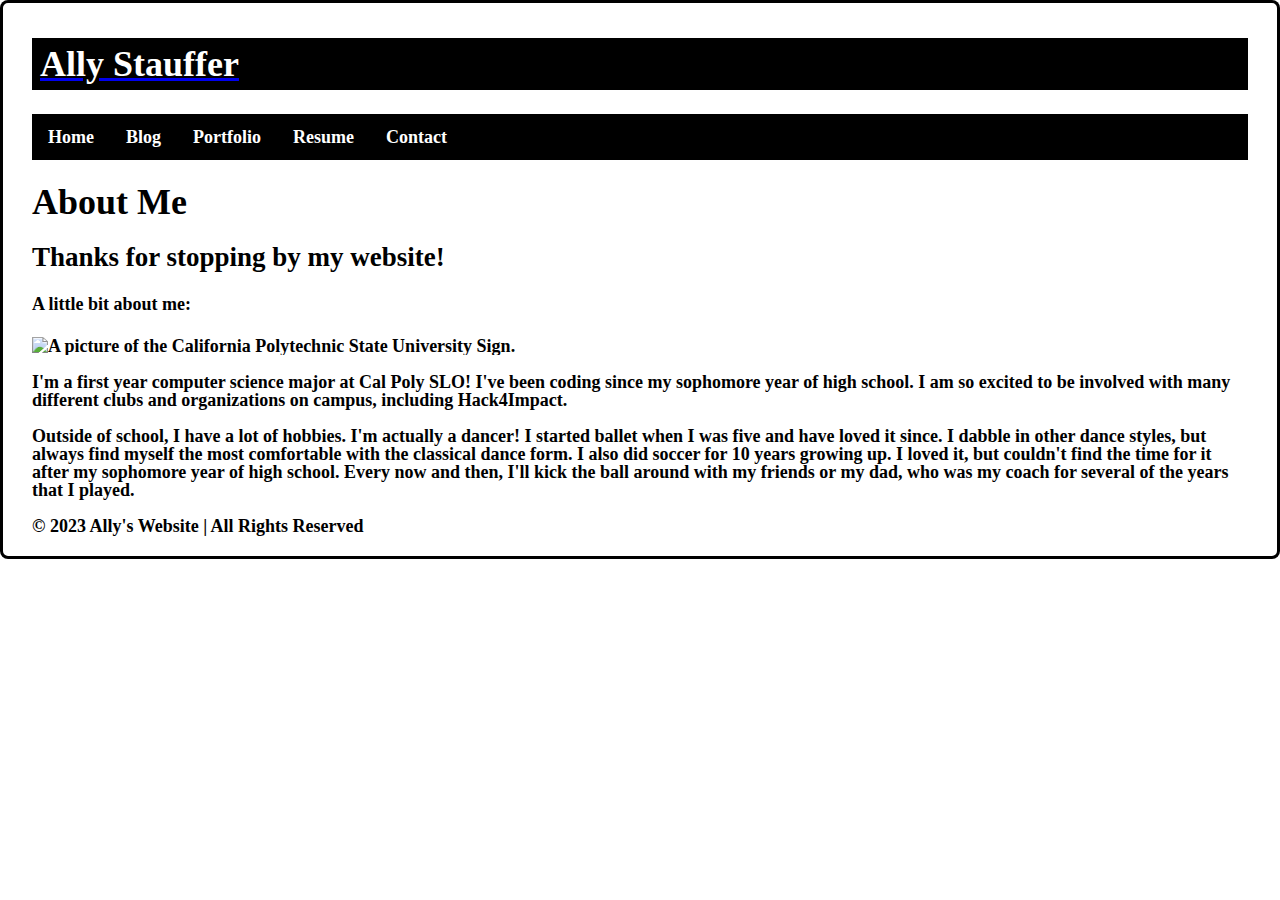
==== index.html @ d7c37eb0 "new" ====
<!DOCTYPE html>
<html>
  <head>
    <title>Ally Stauffer</title>
    <link rel="stylesheet" href="styles.css" />
  </head>
  <body>
    <nav class="navbar">
      <h1 class="logo"><a href="index.html"><font color="#ffffff">Ally Stauffer</font></a></h1>
      <ul class="nav-list">
        <li><a href="index.html">Home</a></li>
        <li><a href="blog.html">Blog</a></li>
        <li><a href="portfolio.html">Portfolio</a></li>
        <li><a href="resume.html">Resume</a></li>
        <li><a href="contact.html">Contact</a></li>
      </ul>
    </nav>
      <main>
        <h1 class="page-title">About Me</h1>
          <h2>Thanks for stopping by my website!</h2>
          <h4>A little bit about me:</h4>
            <div class="about">
              <div class="about-image"></div>
              <img src="calpoly2" alt="A picture of the California Polytechnic State University Sign." class="center">
              <div class="about-text">
                <p>I'm a first year computer science major at Cal Poly SLO! I've been coding since my sophomore year of high school.
                I am so excited to be involved with many different clubs and organizations on campus, including Hack4Impact.
                </p>
                <p>Outside of school, I have a lot of hobbies. I'm actually a dancer! I started ballet when I was five and have loved it since.
                I dabble in other dance styles, but always find myself the most comfortable with the classical dance form. 
                I also did soccer for 10 years growing up. I loved it, but couldn't find the time for it after my sophomore year of high school.
                Every now and then, I'll kick the ball around with my friends or my dad, who was my coach for several of the years that I played.
                </p>
              </div>
            </div>
      </main>
      <footer class="footer">
        © 2023 Ally's Website | All Rights Reserved
      </footer>
  </body>
</html>
---- styles.css ----
html {
    display: inline-block;
    outline: 0;
    border: 0;
    cursor: pointer;
    border-radius: 8px;
    padding: 14px 24px 16px;
    font-size: 18px;
    font-weight: 700;
    line-height: 1;
    transition: transform 200ms,background 200ms;
    background: transparent;
    color: #000000;
    box-shadow: 0 0 0 3px #000000 inset;
    :hover{
        transform: translateY(-2px);
    }
}

img {
    .center {
        display: block;
      }
      width: 500px;
      height: 300px;
}

ul {
    list-style-type: none;
    margin: 0;
    padding: 0;
  }

  li {
    display: inline;
    float: left;
}

a {
  display: block;
  padding: 8px;
  background-color: #000000;
}

ul {
    list-style-type: none;
    margin: 0;
    padding: 0;
    overflow: hidden;
    background-color: #000000;
    text-align: center;
  }
  
  li {
    float: left;
  }
  
  li a {
    display: block;
    color: rgb(255, 255, 255);
    text-align: center;
    padding: 14px 16px;
    text-decoration: none;
  }
  
  /* Change the link color to #111 (black) on hover */
  li a:hover {
    background-color: #111;
  }

  .active {
    background-color: #04AA6D;
  }
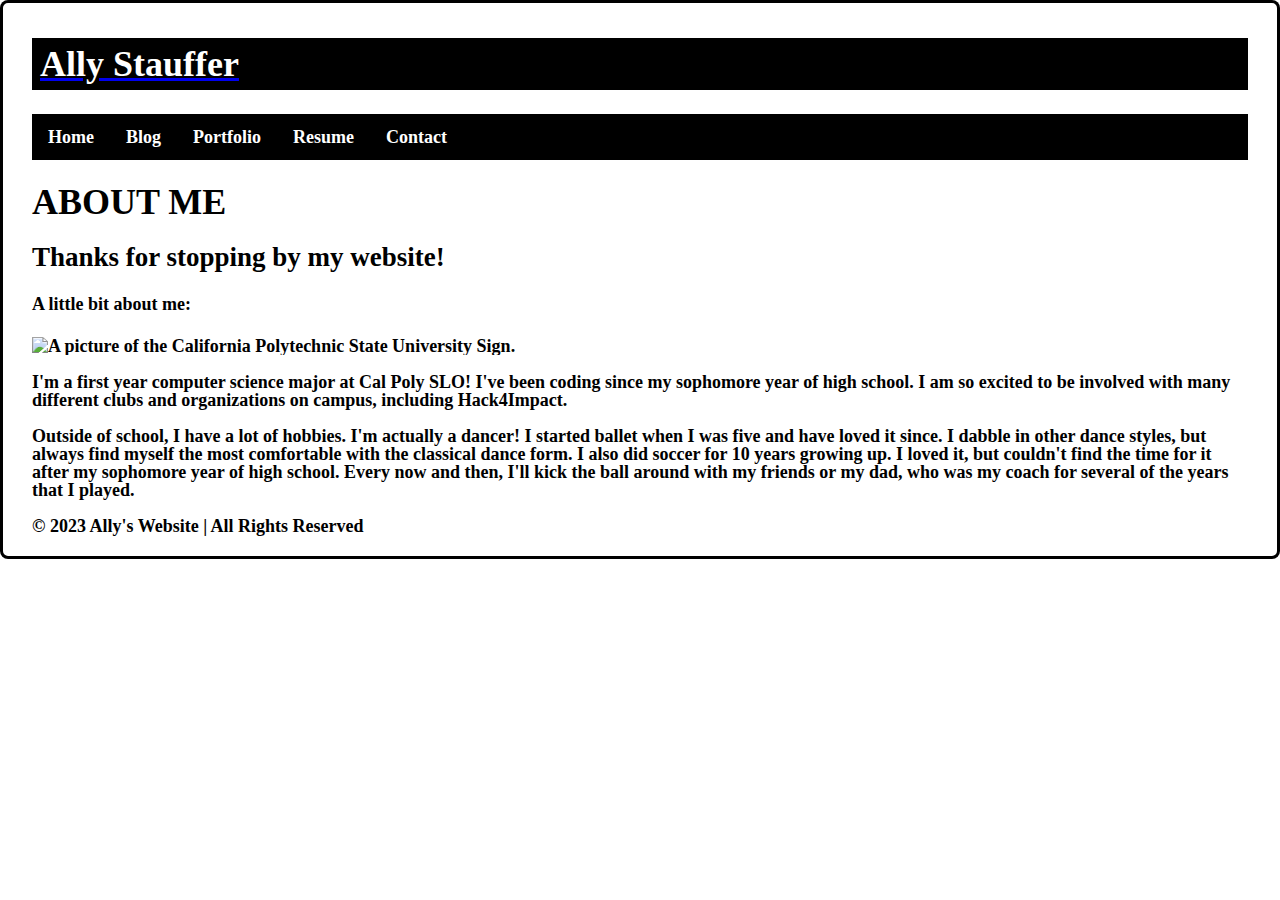
==== commit dd8398f4: "hi" ====
--- a/index.html
+++ b/index.html
@@ -1,7 +1,7 @@
 <!DOCTYPE html>
 <html>
   <head>
-    <title>Ally Stauffer</title>
+    <title>ALLY STAUFFER</title>
     <link rel="stylesheet" href="styles.css" />
   </head>
   <body>
@@ -16,7 +16,7 @@
       </ul>
     </nav>
       <main>
-        <h1 class="page-title">About Me</h1>
+        <h1 class="page-title">ABOUT ME</h1>
           <h2>Thanks for stopping by my website!</h2>
           <h4>A little bit about me:</h4>
             <div class="about">
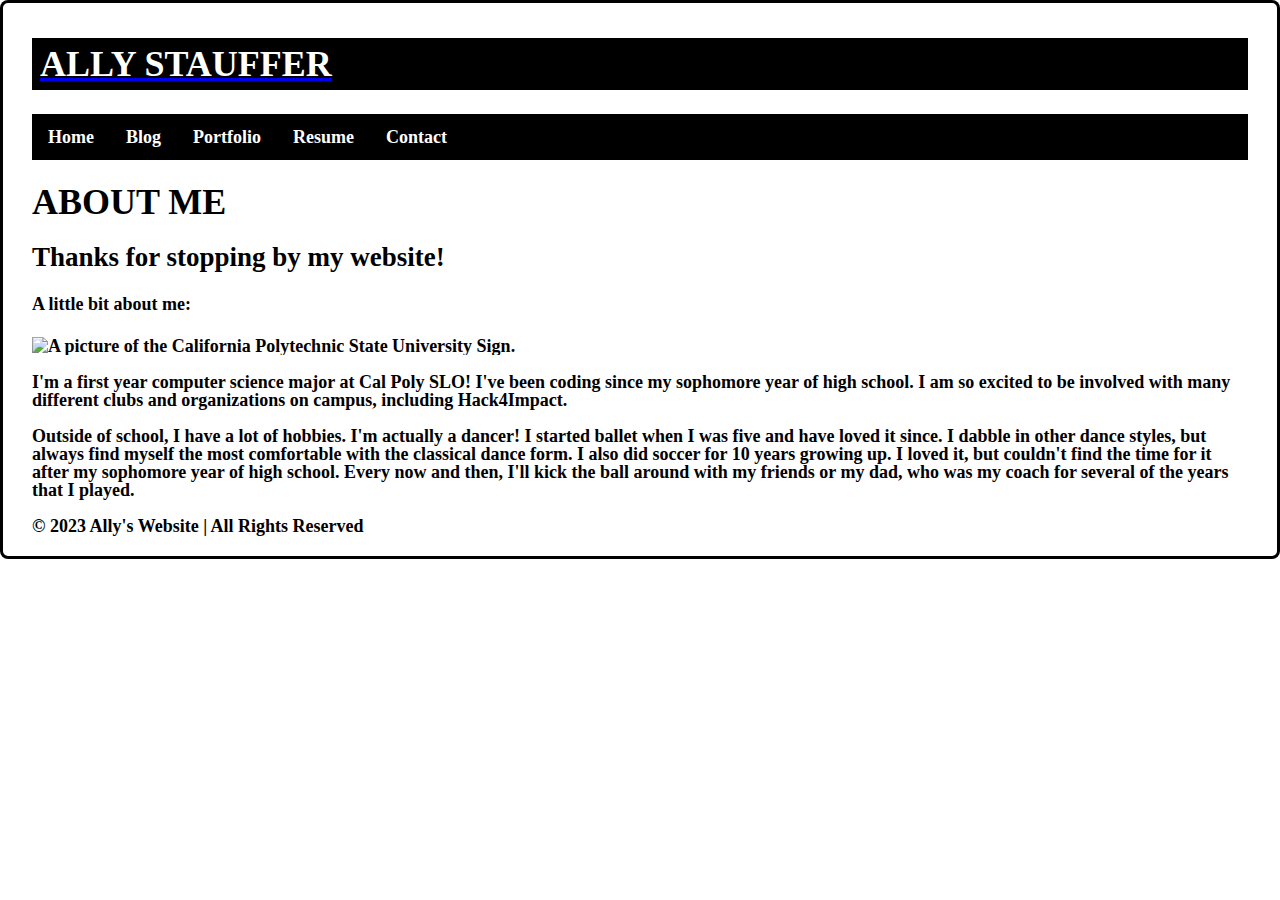
==== commit c6db2dde: "cap" ====
--- a/index.html
+++ b/index.html
@@ -6,7 +6,7 @@
   </head>
   <body>
     <nav class="navbar">
-      <h1 class="logo"><a href="index.html"><font color="#ffffff">Ally Stauffer</font></a></h1>
+      <h1 class="logo"><a href="index.html"><font color="#ffffff">ALLY STAUFFER</font></a></h1>
       <ul class="nav-list">
         <li><a href="index.html">Home</a></li>
         <li><a href="blog.html">Blog</a></li>
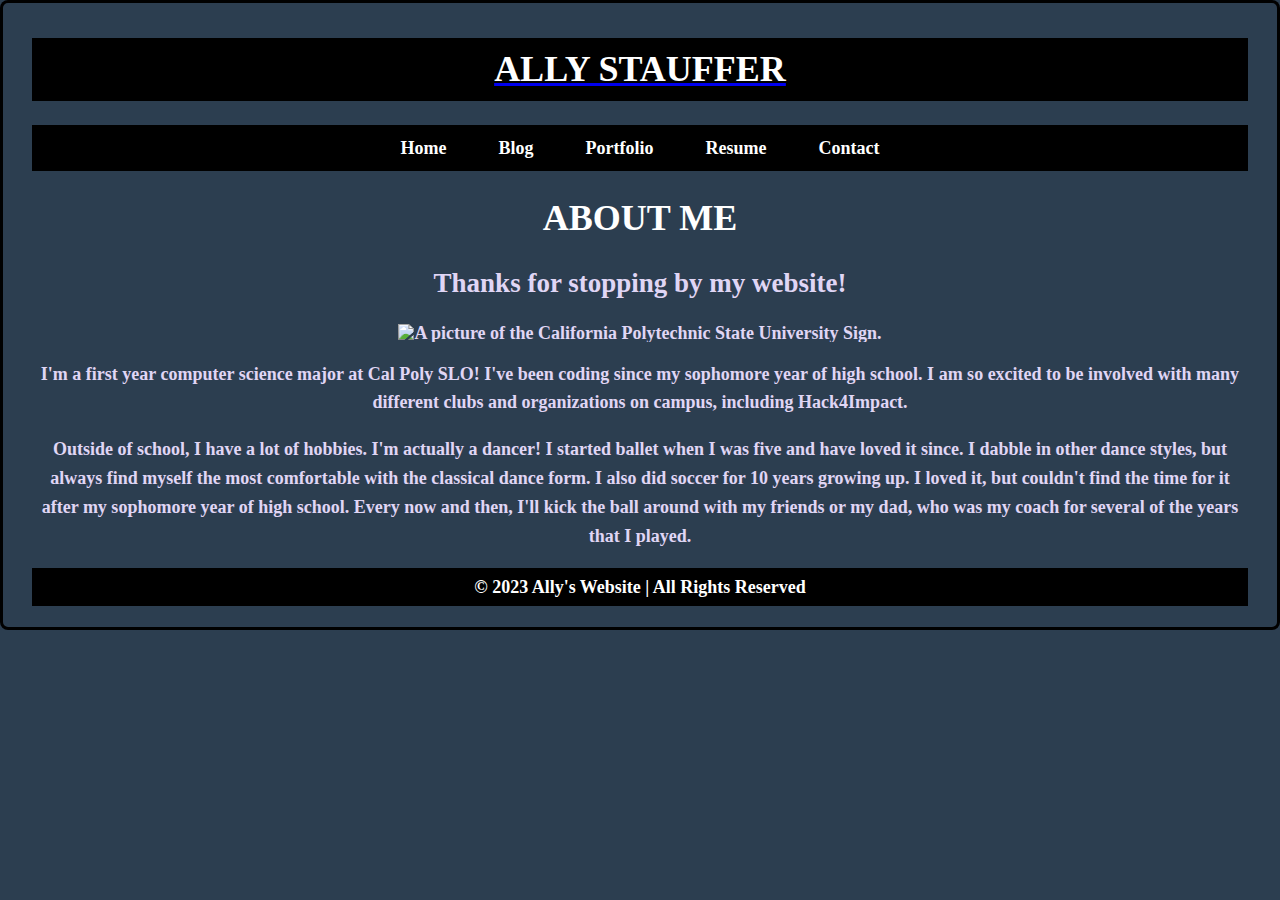
==== commit 7bea56bf: "centering" ====
--- a/index.html
+++ b/index.html
@@ -17,12 +17,11 @@
     </nav>
       <main>
         <h1 class="page-title">ABOUT ME</h1>
-          <h2>Thanks for stopping by my website!</h2>
-          <h4>A little bit about me:</h4>
+          <center><h2>Thanks for stopping by my website!</h2>
             <div class="about">
               <div class="about-image"></div>
-              <img src="calpoly2" alt="A picture of the California Polytechnic State University Sign." class="center">
-              <div class="about-text">
+              <img src="calpoly2" alt="A picture of the California Polytechnic State University Sign.">
+                <div class="about-text">
                 <p>I'm a first year computer science major at Cal Poly SLO! I've been coding since my sophomore year of high school.
                 I am so excited to be involved with many different clubs and organizations on campus, including Hack4Impact.
                 </p>
@@ -33,6 +32,7 @@
                 </p>
               </div>
             </div>
+          </center>
       </main>
       <footer class="footer">
         © 2023 Ally's Website | All Rights Reserved
--- a/styles.css
+++ b/styles.css
@@ -8,9 +8,8 @@
     font-size: 18px;
     font-weight: 700;
     line-height: 1;
-    transition: transform 200ms,background 200ms;
     background: transparent;
-    color: #000000;
+    color: #e0d6f5;
     box-shadow: 0 0 0 3px #000000 inset;
     :hover{
         transform: translateY(-2px);
@@ -21,8 +20,8 @@
     .center {
         display: block;
       }
-      width: 500px;
-      height: 300px;
+      width: 833px;
+      height: 500px;
 }
 
 ul {
@@ -68,6 +67,93 @@
     background-color: #111;
   }
 
-  .active {
-    background-color: #04AA6D;
-  }
+body {
+  background-color: rgb(44, 62, 80);
+}
+  
+p {
+  text-color
+}
+
+/* Styles for the about-me section */
+.about-me {
+  padding: 20px;
+  margin: 10px;
+  background-color: #34495e; /* Slightly lighter than the body */
+  color: white;
+}
+
+/* Styles for the skills section */
+.skills {
+  padding: 20px;
+  margin: 10px;
+  background-color: #2c3e50;
+  color: #ffffff;
+}
+
+/* Styles for the projects section */
+.projects {
+  padding: 20px;
+  margin: 10px;
+  background-color: #22313f;
+  color: #e0d6f5;
+}
+
+/* General footer styling */
+footer {
+  text-align: center;
+  padding: 10px;
+  background-color: #000000;
+  color: #ffffff;
+}
+
+.section-title {
+  text-align: center;
+  padding: 1px;
+  background-color: #000000;
+  color: #ffffff;
+}
+
+h1 {
+  text-align: center;
+  color: #ffffff;
+}
+
+h3 {
+  color: #ffffff;
+}
+
+ul {
+  list-style-type: none;
+  margin: 0;
+  padding: 0;
+  display: flex; /* Use flexbox for alignment */
+  justify-content: center; /* Center the buttons horizontally */
+  background-color: #000000;
+  text-align: center;
+}
+
+li {
+  margin: 0 10px; /* Optional: Add space between the buttons */
+}
+
+li a {
+  display: block;
+  color: rgb(255, 255, 255);
+  text-align: center;
+  padding: 14px 16px;
+  text-decoration: none;
+  background-color: #000000;
+}
+
+li a:hover {
+  background-color: rgb(42,42,42);
+}
+
+p {
+  line-height: 1.6; /* Relative value (1.6 times the font size) */
+}
+
+h1, h2, h3 {
+  line-height: 1.3; /* Slightly smaller for headings */
+}
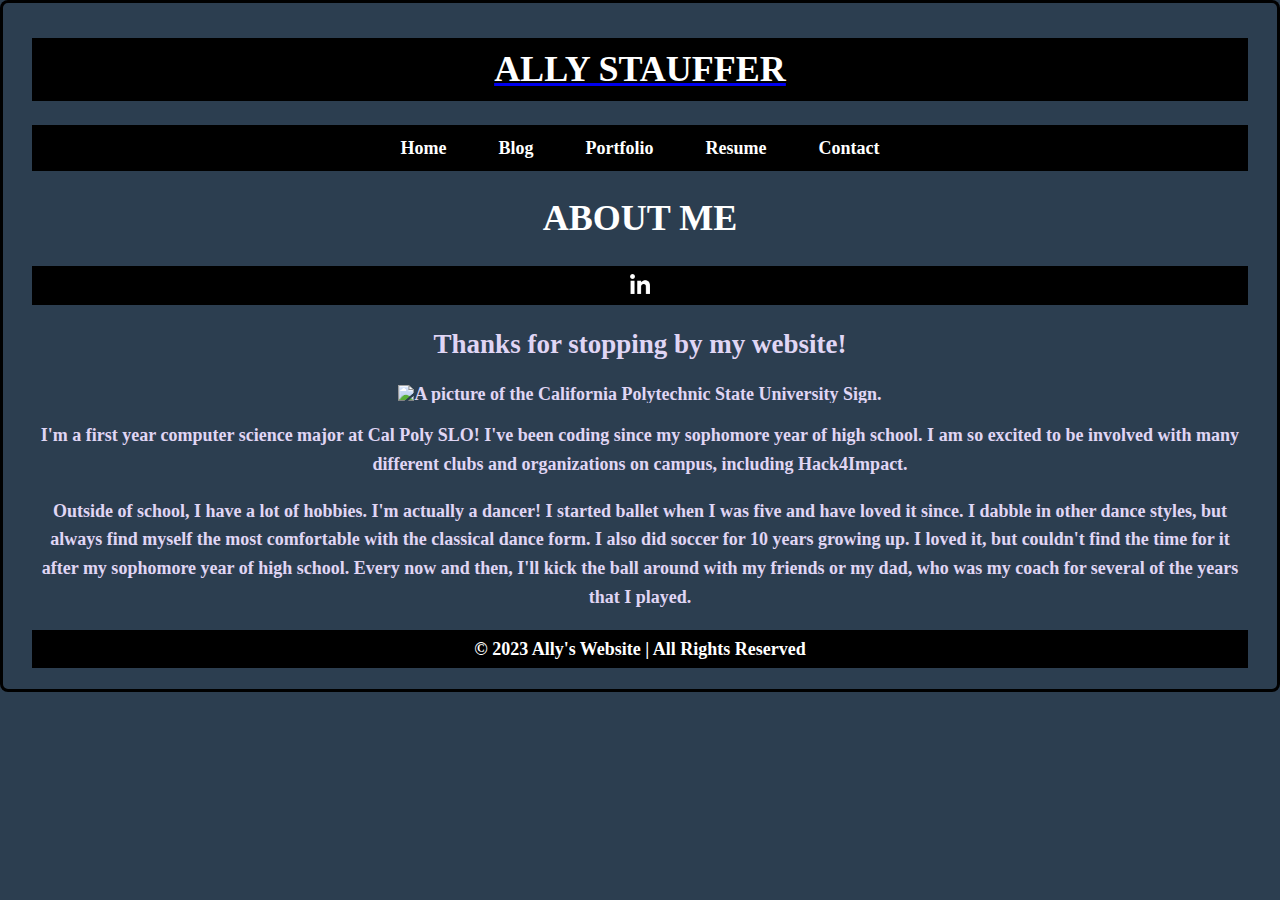
==== commit fc9b2c33: "linkedin pic and link" ====
--- a/index.html
+++ b/index.html
@@ -17,10 +17,12 @@
     </nav>
       <main>
         <h1 class="page-title">ABOUT ME</h1>
-          <center><h2>Thanks for stopping by my website!</h2>
+          <center>
+            <a href="https://www.linkedin.com/in/allyson-stauffer/"><img src="imgbin_linkedin-png.png" class="small"></a>
+            <h2>Thanks for stopping by my website!</h2>
             <div class="about">
               <div class="about-image"></div>
-              <img src="calpoly2" alt="A picture of the California Polytechnic State University Sign.">
+              <img src="calpoly2" alt="A picture of the California Polytechnic State University Sign." class="big">
                 <div class="about-text">
                 <p>I'm a first year computer science major at Cal Poly SLO! I've been coding since my sophomore year of high school.
                 I am so excited to be involved with many different clubs and organizations on campus, including Hack4Impact.
--- a/styles.css
+++ b/styles.css
@@ -11,17 +11,21 @@
     background: transparent;
     color: #e0d6f5;
     box-shadow: 0 0 0 3px #000000 inset;
-    :hover{
-        transform: translateY(-2px);
-    }
 }
 
-img {
+.small {
     .center {
         display: block;
       }
-      width: 833px;
-      height: 500px;
+      width: 20px;
+}
+
+.big {
+  .center {
+    display: block;
+  }
+  width: 833px;
+  height: 500px;
 }
 
 ul {
@@ -52,6 +56,9 @@
   
   li {
     float: left;
+    :hover{
+      transform: translateY(-2px);
+  }
   }
   
   li a {
@@ -60,19 +67,19 @@
     text-align: center;
     padding: 14px 16px;
     text-decoration: none;
+    :hover{
+      transform: translateY(-2px);
+  }
   }
   
-  /* Change the link color to #111 (black) on hover */
+
   li a:hover {
     background-color: #111;
+    transform: translateY(-2px);
   }
 
 body {
   background-color: rgb(44, 62, 80);
-}
-  
-p {
-  text-color
 }
 
 /* Styles for the about-me section */
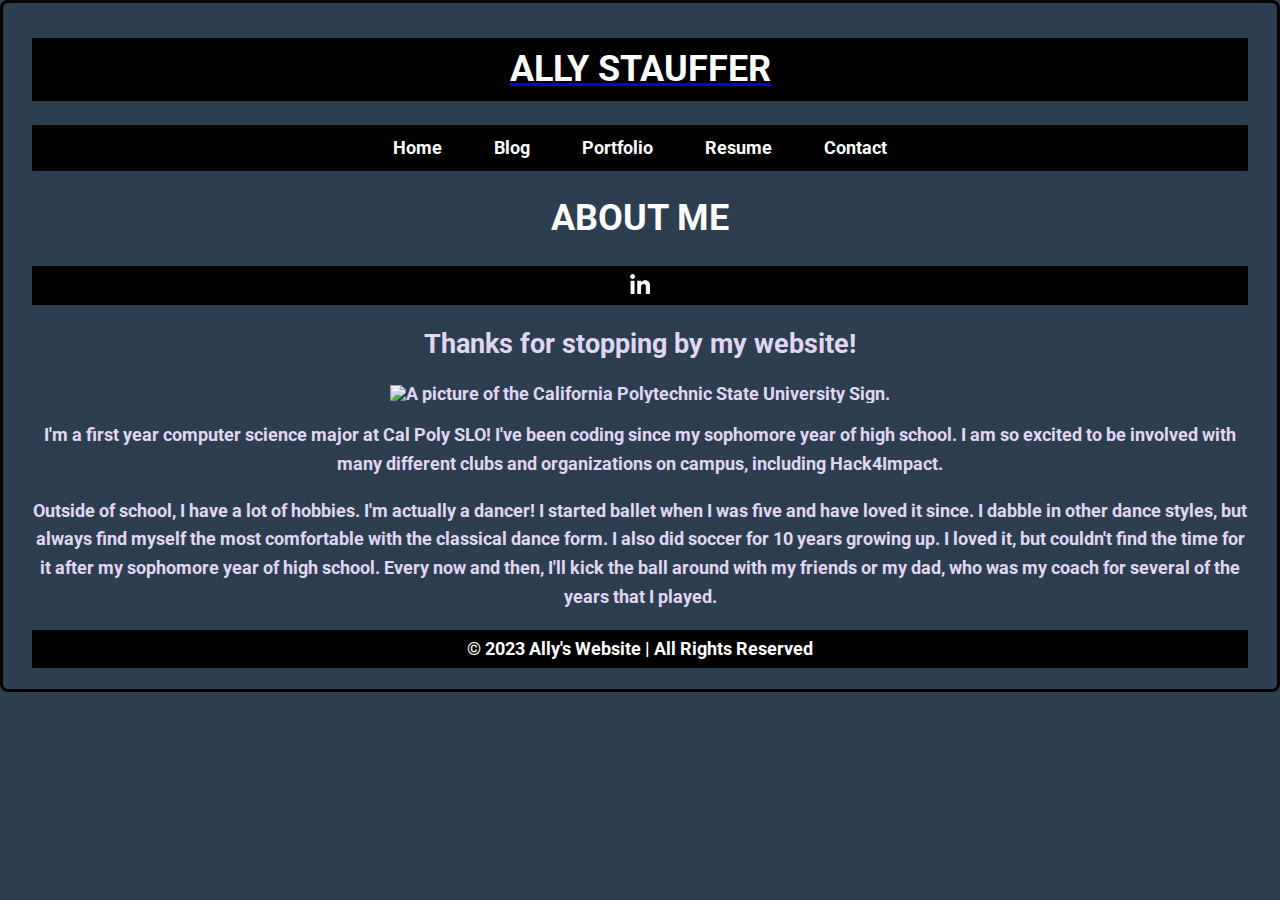
==== commit cff39beb: "semantics" ====
--- a/index.html
+++ b/index.html
@@ -3,6 +3,7 @@
   <head>
     <title>ALLY STAUFFER</title>
     <link rel="stylesheet" href="styles.css" />
+    <link href="https://fonts.googleapis.com/css2?family=Roboto:wght@400&display=swap" rel="stylesheet">
   </head>
   <body>
     <nav class="navbar">
--- a/styles.css
+++ b/styles.css
@@ -164,3 +164,22 @@
 h1, h2, h3 {
   line-height: 1.3; /* Slightly smaller for headings */
 }
+
+
+body {
+  font-family: 'Roboto', sans-serif; /* Set the font for the entire body */
+}
+
+input, textarea {
+  font-family: 'Roboto', sans-serif; 
+  font-size: 16px;
+}
+
+/* Style for placeholders */
+input::placeholder, textarea::placeholder {
+  font-family: 'Roboto', sans-serif;
+  color: #ccc;
+  opacity: 1;
+}
+
+/* Additional CSS for other styles (navbar, footer, etc.) */
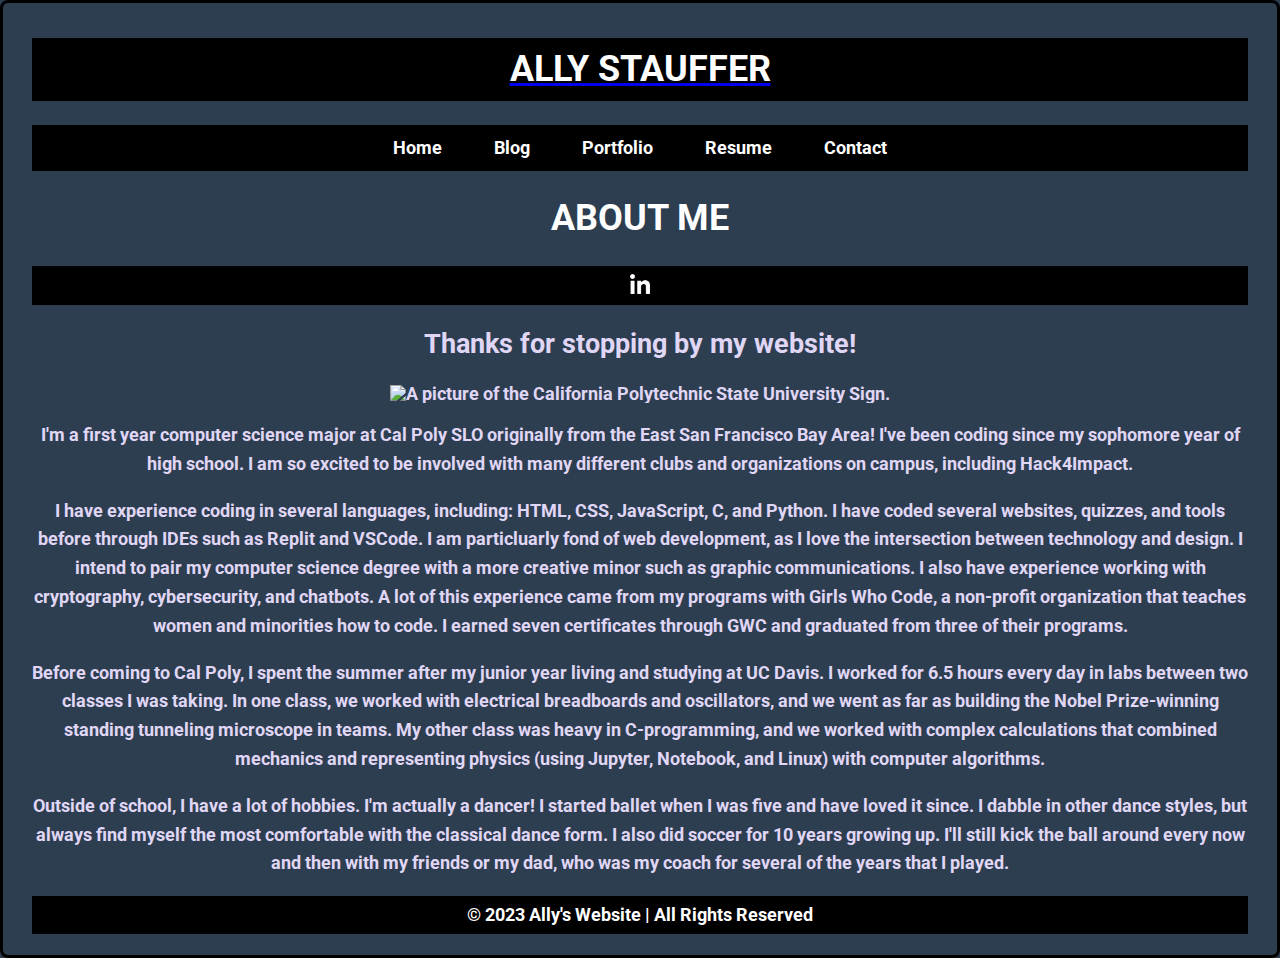
==== commit accc3ba4: "adding more to the about me section" ====
--- a/index.html
+++ b/index.html
@@ -25,13 +25,24 @@
               <div class="about-image"></div>
               <img src="calpoly2" alt="A picture of the California Polytechnic State University Sign." class="big">
                 <div class="about-text">
-                <p>I'm a first year computer science major at Cal Poly SLO! I've been coding since my sophomore year of high school.
+                <p>I'm a first year computer science major at Cal Poly SLO originally from the East San Francisco Bay Area! I've been coding since my sophomore year of high school.
                 I am so excited to be involved with many different clubs and organizations on campus, including Hack4Impact.
+                </p>
+                <p>
+                  I have experience coding in several languages, including: HTML, CSS, JavaScript, C, and Python. I have coded several websites, quizzes, and tools before through IDEs
+                  such as Replit and VSCode. I am particluarly fond of web development, as I love the intersection between technology and design. I intend to pair my computer science degree
+                  with a more creative minor such as graphic communications. I also have experience working with cryptography, cybersecurity, and chatbots. A lot of this experience came from
+                  my programs with Girls Who Code, a non-profit organization that teaches women and minorities how to code. I earned seven certificates through GWC and graduated from three of
+                  their programs.
+                </p>
+                <p>
+                  Before coming to Cal Poly, I spent the summer after my junior year living and studying at UC Davis. I worked for 6.5 hours every day in labs between two classes I was taking.
+                  In one class, we worked with electrical breadboards and oscillators, and we went as far as building the Nobel Prize-winning standing tunneling microscope in teams. My other class
+                  was heavy in C-programming, and we worked with complex calculations that combined mechanics and representing physics (using Jupyter, Notebook, and Linux) with computer algorithms.
                 </p>
                 <p>Outside of school, I have a lot of hobbies. I'm actually a dancer! I started ballet when I was five and have loved it since.
                 I dabble in other dance styles, but always find myself the most comfortable with the classical dance form. 
-                I also did soccer for 10 years growing up. I loved it, but couldn't find the time for it after my sophomore year of high school.
-                Every now and then, I'll kick the ball around with my friends or my dad, who was my coach for several of the years that I played.
+                I also did soccer for 10 years growing up. I'll still kick the ball around every now and then with my friends or my dad, who was my coach for several of the years that I played.
                 </p>
               </div>
             </div>
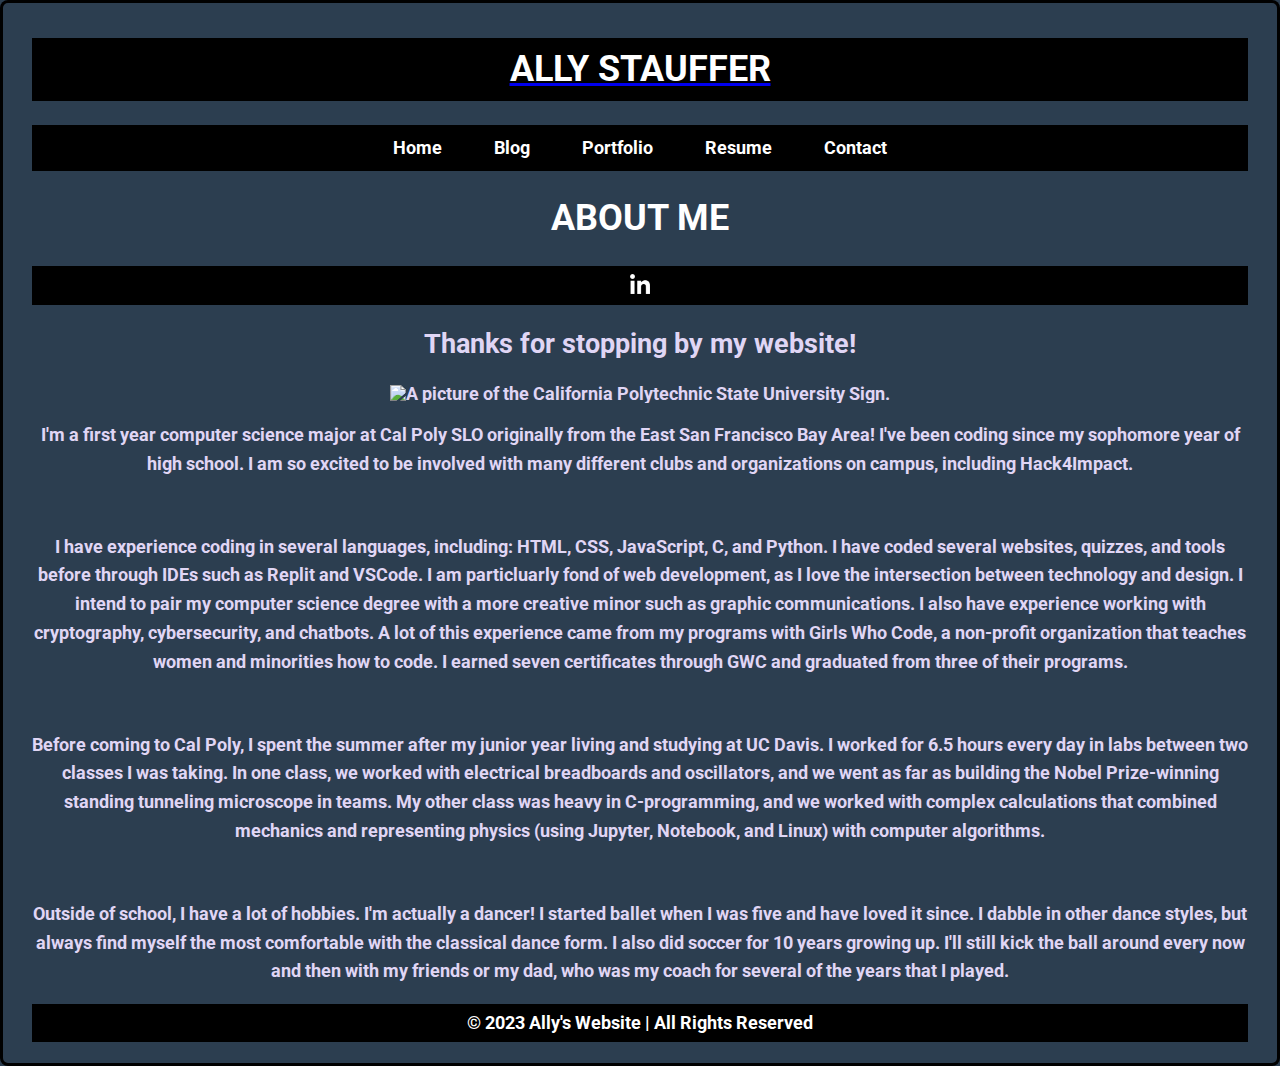
==== commit 63572e0b: "spacing" ====
--- a/index.html
+++ b/index.html
@@ -28,6 +28,7 @@
                 <p>I'm a first year computer science major at Cal Poly SLO originally from the East San Francisco Bay Area! I've been coding since my sophomore year of high school.
                 I am so excited to be involved with many different clubs and organizations on campus, including Hack4Impact.
                 </p>
+                <br>
                 <p>
                   I have experience coding in several languages, including: HTML, CSS, JavaScript, C, and Python. I have coded several websites, quizzes, and tools before through IDEs
                   such as Replit and VSCode. I am particluarly fond of web development, as I love the intersection between technology and design. I intend to pair my computer science degree
@@ -35,11 +36,13 @@
                   my programs with Girls Who Code, a non-profit organization that teaches women and minorities how to code. I earned seven certificates through GWC and graduated from three of
                   their programs.
                 </p>
+                <br>
                 <p>
                   Before coming to Cal Poly, I spent the summer after my junior year living and studying at UC Davis. I worked for 6.5 hours every day in labs between two classes I was taking.
                   In one class, we worked with electrical breadboards and oscillators, and we went as far as building the Nobel Prize-winning standing tunneling microscope in teams. My other class
                   was heavy in C-programming, and we worked with complex calculations that combined mechanics and representing physics (using Jupyter, Notebook, and Linux) with computer algorithms.
                 </p>
+                <br>
                 <p>Outside of school, I have a lot of hobbies. I'm actually a dancer! I started ballet when I was five and have loved it since.
                 I dabble in other dance styles, but always find myself the most comfortable with the classical dance form. 
                 I also did soccer for 10 years growing up. I'll still kick the ball around every now and then with my friends or my dad, who was my coach for several of the years that I played.
